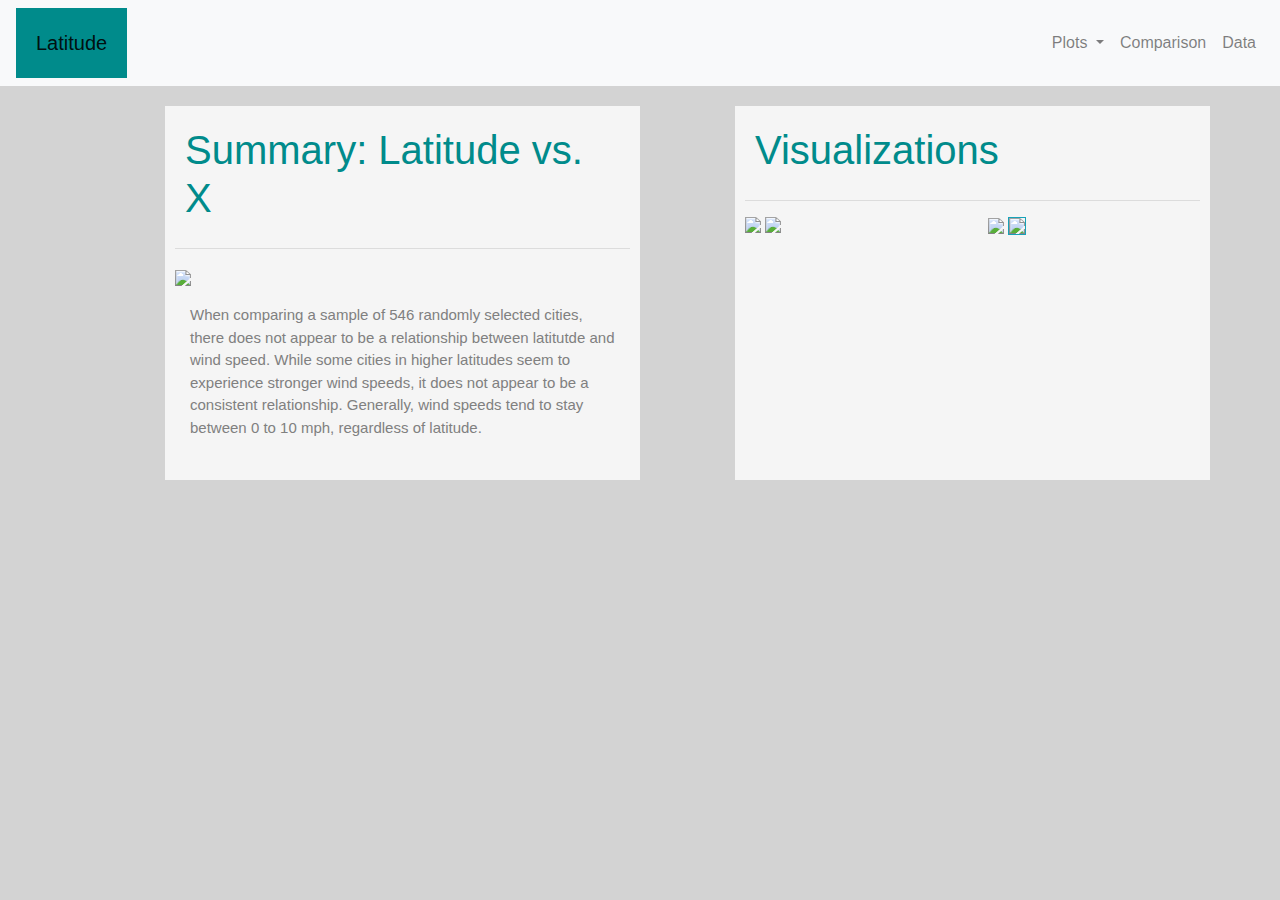
==== wind.html @ 2a089aa9 "all html files and css file" ====
<!DOCTYPE html>
<html lang="eng">

<head>
    <meta charset="UTF-8">
    <title>Latitude</title>
    <link href="https://stackpath.bootstrapcdn.com/bootstrap/4.3.1/css/bootstrap.min.css" rel="stylesheet" integrity="sha384-ggOyR0iXCbMQv3Xipma34MD+dH/1fQ784/j6cY/iJTQUOhcWr7x9JvoRxT2MZw1T" crossorigin="anonymous">
    <link rel="stylesheet" href="style.css">
    <script src="https://code.jquery.com/jquery-3.4.1.slim.js" integrity="sha256-BTlTdQO9/fascB1drekrDVkaKd9PkwBymMlHOiG+qLI=" crossorigin="anonymous"
        src="https://code.jquery.com/jquery-3.4.1.slim.js"
        integrity="sha256-BTlTdQO9/fascB1drekrDVkaKd9PkwBymMlHOiG+qLI="
        crossorigin="anonymous"></script>
    <script src="https://stackpath.bootstrapcdn.com/bootstrap/4.3.1/js/bootstrap.bundle.min.js" integrity="sha384-xrRywqdh3PHs8keKZN+8zzc5TX0GRTLCcmivcbNJWm2rs5C8PRhcEn3czEjhAO9o" crossorigin="anonymous"></script>
    <link rel="html" href="temp.html">
    <link rel="html" href="wind.html">
    <link rel="html" href="humidity.html">
    <link rel="html" href="cloud.html">
    <link rel="html" href="comparison.html">
    <link rel="html" href="data.html">
</head>

<body>
    <div class="container-fullwidth">
        <div class ="row">
            <div class="col-md-12">
                <nav class="navbar navbar-expand-lg navbar-light bg-light">
                    <a class="navbar-brand" href="index.html">Latitude</a>
                    <button class="navbar-toggler" type="button" data-toggle="collapse" data-target="#navbarSupportedContent" aria-controls="navbarSupportedContent" aria-expanded="false" aria-label="Toggle navigation">
                        <span class="navbar-toggler-icon"></span>
                    </button>   
                    <div class="collapse navbar-collapse" id="navbarSupportedContent">
                        <ul class="navbar-nav ml-auto">
                            <div class="dropdown">
                                <a class="nav-link dropdown-toggle" href="#" id="navbarDropdown" role="button" data-toggle="dropdown" aria-haspopup="true" aria-expanded="false">
                                    Plots
                                </a>
                                <ul class="dropdown-menu" aria-labelledby="navbarDropdown">
                                    </a>
                                    <li><a href="temp.html" class="text-decoration-none">Max Temperature</a></li>
                                    <li><a href="humidity.html" class="text-decoration-none">Humidity</a></li>
                                    <li><a href="cloud.html" class="text-decoration-none">Cloudiness</a></li>
                                    <li><a href="wind.html" class="text-decoration-none">Wind Speed</a></li>
                                </ul>
                            </div>
                            <li class="nav-item">
                                <a class="nav-link" href="comparison.html">Comparison</a>
                            </li>
                            <li class="nav-item">
                                    <a class="nav-link" href="data.html">Data</a>
                            </li>
                        </ul>
                    </div>
                </nav>
            </div>
        </div>
    </div>

    <div class="container">
        <div class="row">
            <div class="col-lg-12" id="space"></div>
        </div>

        <div class="row">
            <div class="col-lg-1"></div>
            <div class="col-lg-5" id="summary">
                <h1>Summary: Latitude vs. X</h1>
                <hr>
                <img class="img-summary" src="https://github.com/the-Coding-Boot-Camp-at-UT/UTAMCB201904DATA3/blob/master/11-Web/Homework/Instructions/Resources/assets/images/Fig4.png?raw=true">
                <p class="text">When comparing a sample of 546 randomly selected cities,
                    there does not appear to be a relationship between latitutde and wind speed. 
                    While some cities in higher latitudes seem to experience stronger wind speeds,
                    it does not appear to be a consistent relationship. Generally, wind speeds 
                    tend to stay between 0 to 10 mph, regardless of latitude. 
                </p>
            </div>
            <div class="col-lg-1"></div>
            <div class="col-lg-5" id="visualizations">
                <h1>Visualizations</h1>
                <hr>
                <div class="row">
                    <div class="col-lg-6">
                        <a href="temp.html"><img class="img-1" src="https://github.com/the-Coding-Boot-Camp-at-UT/UTAMCB201904DATA3/blob/master/11-Web/Homework/Instructions/Resources/assets/images/Fig1.png?raw=true"></a>
                        <a href="humidity.html"><img class="img-2" src="https://github.com/the-Coding-Boot-Camp-at-UT/UTAMCB201904DATA3/blob/master/11-Web/Homework/Instructions/Resources/assets/images/Fig2.png?raw=true"></a>
                    </div>
                    <div class="col-lg-6">
                        <a href="cloud.html"><img class="img-3" src="https://github.com/the-Coding-Boot-Camp-at-UT/UTAMCB201904DATA3/blob/master/11-Web/Homework/Instructions/Resources/assets/images/Fig3.png?raw=true"></a>
                        <a href="wind.html"><img class="img-4 border border-info" src="https://github.com/the-Coding-Boot-Camp-at-UT/UTAMCB201904DATA3/blob/master/11-Web/Homework/Instructions/Resources/assets/images/Fig4.png?raw=true"></a>
                    </div>
                </div>
            </div>
        <div class="row">
            <div class="col-lg-12" id="space"></div>
        </div>
    </div>
</body>
</html>
---- style.css ----
/* CSS for common elements across pages */

.navbar-brand{
    background-color: darkcyan;
    padding: 1em;
    text-decoration: none;
    color: white;
}

.text-decoration-none{
    color:grey;
    margin-left: 10px;
}

body{
    background-color: lightgray;
}

h1{
    color:darkcyan;
    padding: 10px;
}

.text{
    padding: 1em;
    color:grey;
    font-size: 15px;
    font-family: Arial, Helvetica, sans-serif;
    text-align: left;
}

/* CSS for large individual text blocks */

#summary{
    background-color: whitesmoke;
    padding: 10px;
}

#comparison{
    background-color: whitesmoke;
    margin-right: 10px;
    margin-left: 10px;
}

.compare-2 {
    margin-left: 15px;
}

#data{
    background-color: whitesmoke;
}

/* CSS for visualization section on most pages */

#visualizations{
    background-color: whitesmoke;
    padding: 10px;
}

#space{
    padding:10px;
}

/* CSS for tables */

.table{
    table-layout: auto;
    font-size-adjust: inherit;
}

/* CSS for images */

.img-1 {
    height: 150px;
    position: relative;
    margin-bottom: 10px;
}

.img-2 {
    height: 150px;
    margin-bottom: 10px;
    position: relative;
}

.img-3 {
    height: 150px;
    margin-bottom: 10px;
    position: relative;
}

.img-4 {
    height: 150px;
    margin-bottom: 10px;
    position: relative;
}

.img-summary{
    height: 300px;
    position: relative;
}

.img-compare1{
    height:300px;
    position: relative;
}

.img-compare2{
    height:300px;
    position: relative;
}

.img-compare3{
    height:300px;
    position: relative;
    margin-left:15px;
}

.img-compare4{
    height:300px;
    position: relative;
    margin-left:15px;
}

/* CSS for smaller screen sizes */

@media (max-width:1000px){
    .img-1{
        height: 320px;
        margin-left: 15px;
    }
    .img-2{
        height: 320px;
        margin-left: 15px;
    }
    .img-3{
        height: 320px;
        margin-left: 15px;
    }
    .img-4{
        height: 320px;
        margin-left: 15px;
    }

    .img-summary{
        height:320px;
        margin-left: 15px;

    }
}
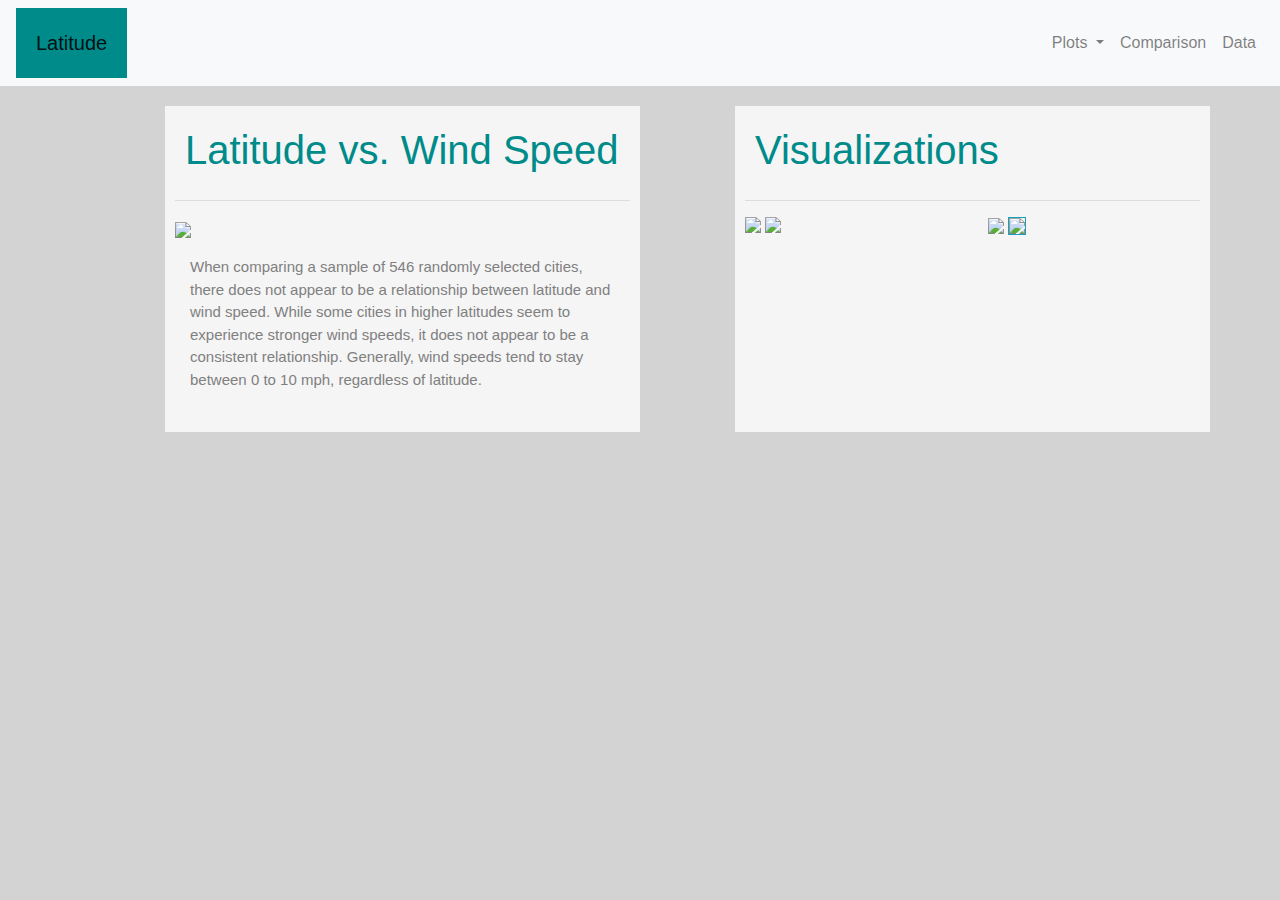
==== commit 836bfc00: "correct wind.html" ====
--- a/wind.html
+++ b/wind.html
@@ -63,11 +63,11 @@
         <div class="row">
             <div class="col-lg-1"></div>
             <div class="col-lg-5" id="summary">
-                <h1>Summary: Latitude vs. X</h1>
+                <h1>Latitude vs. Wind Speed</h1>
                 <hr>
                 <img class="img-summary" src="https://github.com/the-Coding-Boot-Camp-at-UT/UTAMCB201904DATA3/blob/master/11-Web/Homework/Instructions/Resources/assets/images/Fig4.png?raw=true">
                 <p class="text">When comparing a sample of 546 randomly selected cities,
-                    there does not appear to be a relationship between latitutde and wind speed. 
+                    there does not appear to be a relationship between latitude and wind speed. 
                     While some cities in higher latitudes seem to experience stronger wind speeds,
                     it does not appear to be a consistent relationship. Generally, wind speeds 
                     tend to stay between 0 to 10 mph, regardless of latitude. 
